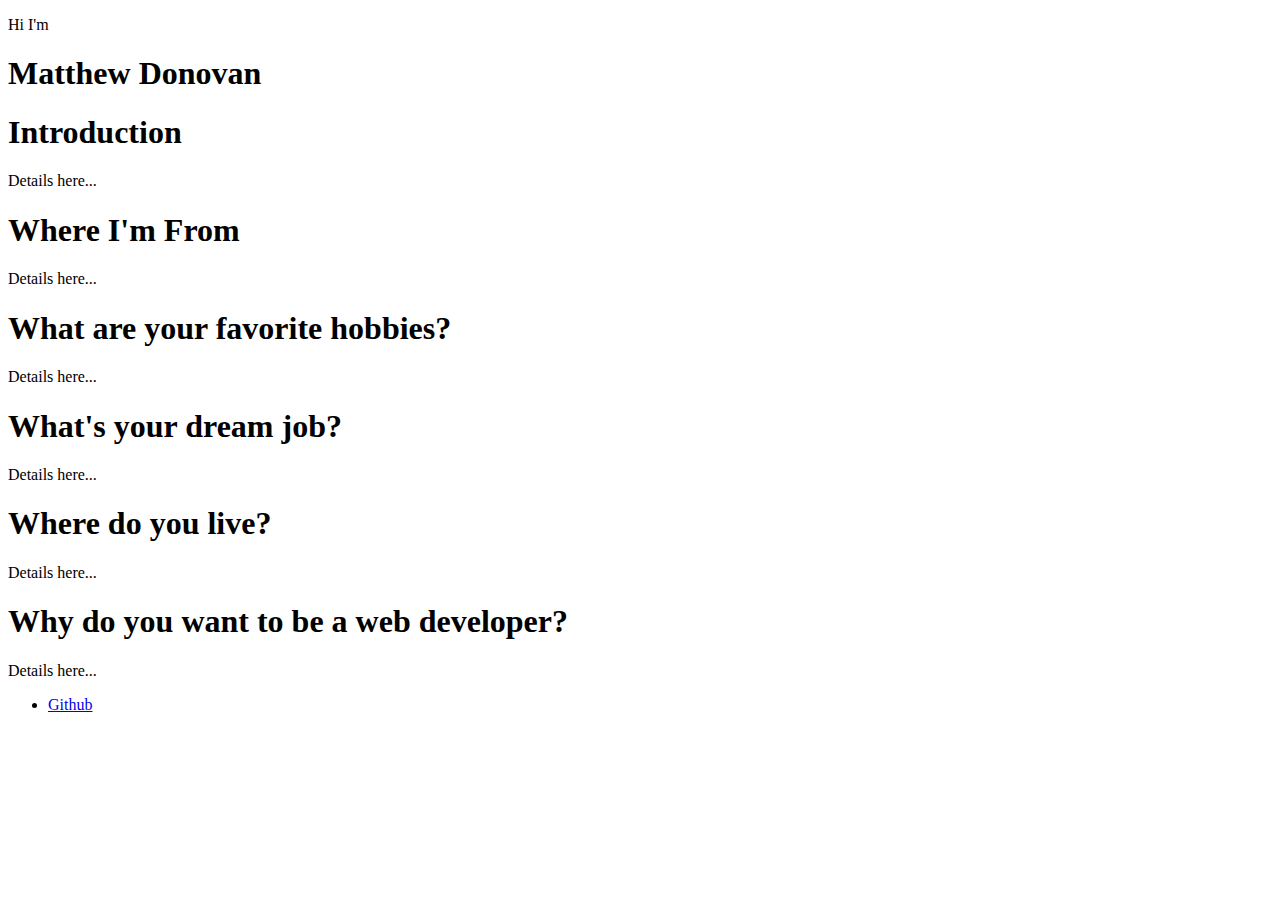
==== index.html @ 4f374866 "updating out h1 tag with our name" ====
<!doctype html>

<html lang="en">

<head>
    <meta charset="utf-8">

    <title>About Me</title>
    <link rel="stylesheet" href="css/style.css">

</head>

<body>
    <header class='masthead'>
        <p class='masthead-intro'>Hi I'm</p>
        <h1 class='masthead-heading'>Matthew Donovan</h1>
    </header>
    <section class="details">
      <h1>Introduction</h1>
      <p>Details here...</p>
      <h1>Where I'm From</h1>
      <p>Details here...</p>
      <h1>What are your favorite hobbies?</h1>
      <p>Details here...</p>
      <h1>What's your dream job?</h1>
      <p>Details here...</p>
      <h1>Where do you live?</h1>
      <p>Details here...</p>
      <h1>Why do you want to be a web developer?</h1>
      <p>Details here...</p>
    </section>

    <footer id="footer">
        <ul class="social">
          <li><a href="http://www.github.com/usernamehere">Github</a></li>
        </ul>
    </footer>
</body>

</html>
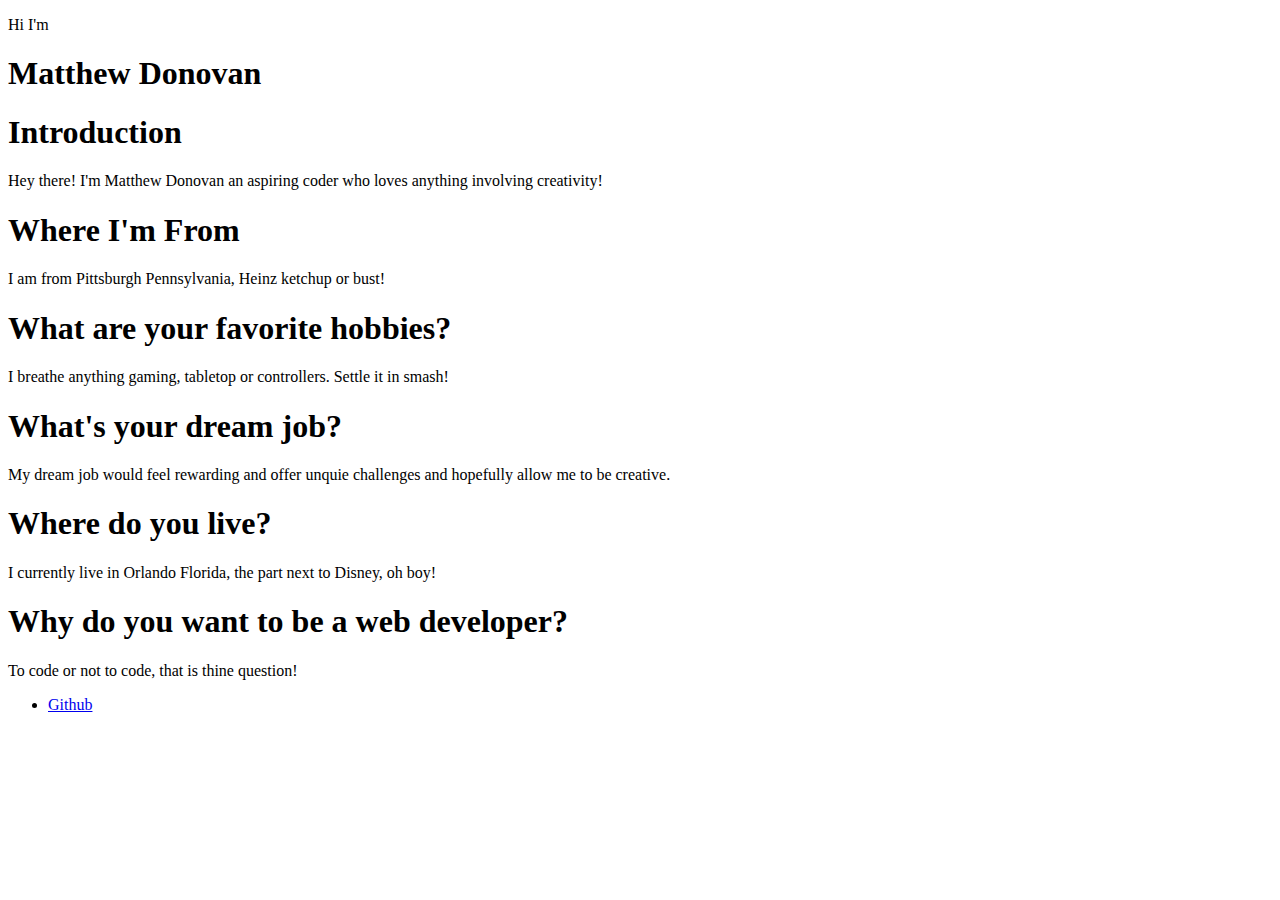
==== commit 506ee324: "updating our details" ====
--- a/index.html
+++ b/index.html
@@ -17,17 +17,17 @@
     </header>
     <section class="details">
       <h1>Introduction</h1>
-      <p>Details here...</p>
+      <p>Hey there! I'm Matthew Donovan an aspiring coder who loves anything involving creativity!</p>
       <h1>Where I'm From</h1>
-      <p>Details here...</p>
+      <p>I am from Pittsburgh Pennsylvania, Heinz ketchup or bust!</p>
       <h1>What are your favorite hobbies?</h1>
-      <p>Details here...</p>
+      <p>I breathe anything gaming, tabletop or controllers. Settle it in smash!</p>
       <h1>What's your dream job?</h1>
-      <p>Details here...</p>
+      <p>My dream job would feel rewarding and offer unquie challenges and hopefully allow me to be creative.</p>
       <h1>Where do you live?</h1>
-      <p>Details here...</p>
+      <p>I currently live in Orlando Florida, the part next to Disney, oh boy!</p>
       <h1>Why do you want to be a web developer?</h1>
-      <p>Details here...</p>
+      <p>To code or not to code, that is thine question!</p>
     </section>
 
     <footer id="footer">
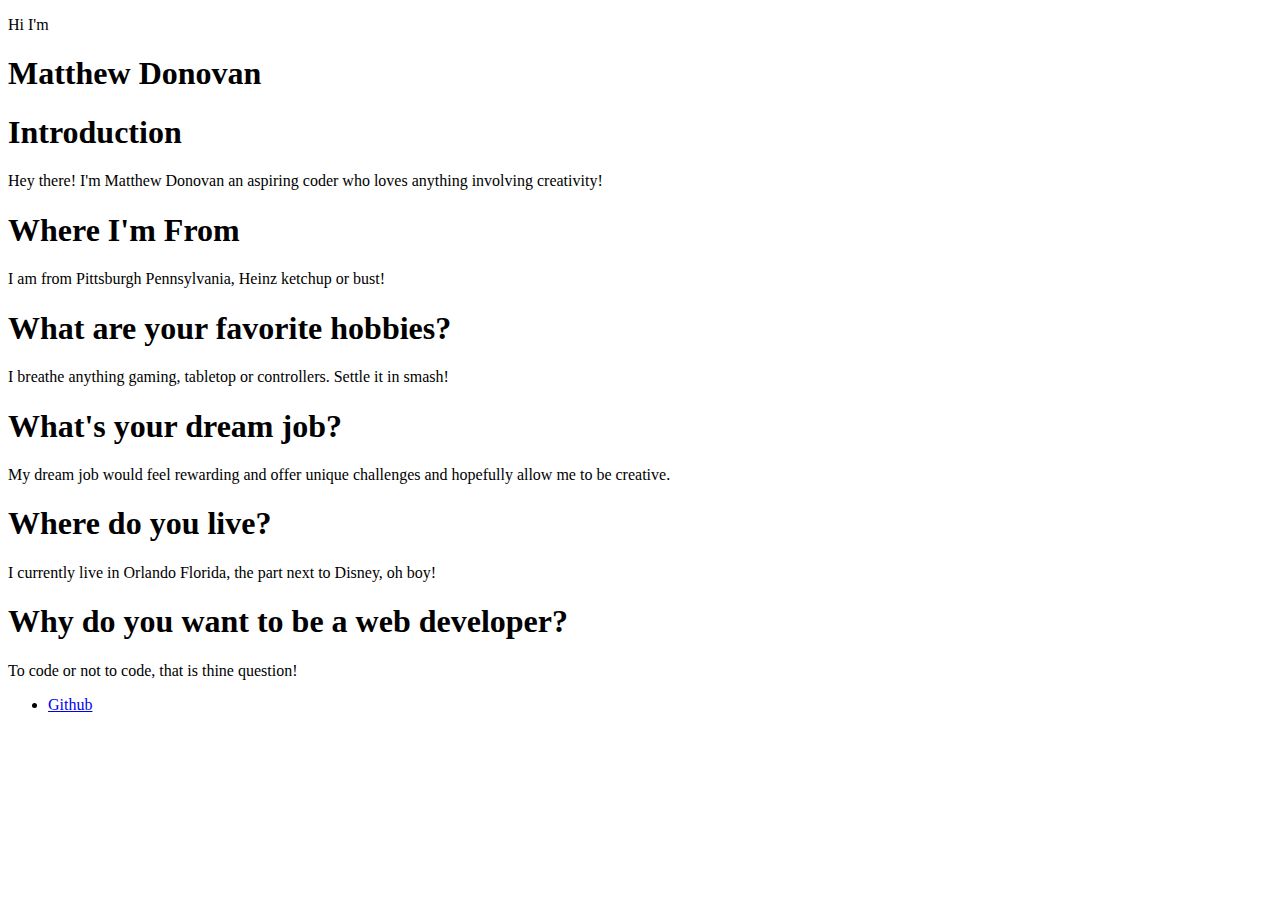
==== commit a14bcdfe: "correct spelling mistake!" ====
--- a/index.html
+++ b/index.html
@@ -23,7 +23,7 @@
       <h1>What are your favorite hobbies?</h1>
       <p>I breathe anything gaming, tabletop or controllers. Settle it in smash!</p>
       <h1>What's your dream job?</h1>
-      <p>My dream job would feel rewarding and offer unquie challenges and hopefully allow me to be creative.</p>
+      <p>My dream job would feel rewarding and offer unique challenges and hopefully allow me to be creative.</p>
       <h1>Where do you live?</h1>
       <p>I currently live in Orlando Florida, the part next to Disney, oh boy!</p>
       <h1>Why do you want to be a web developer?</h1>
